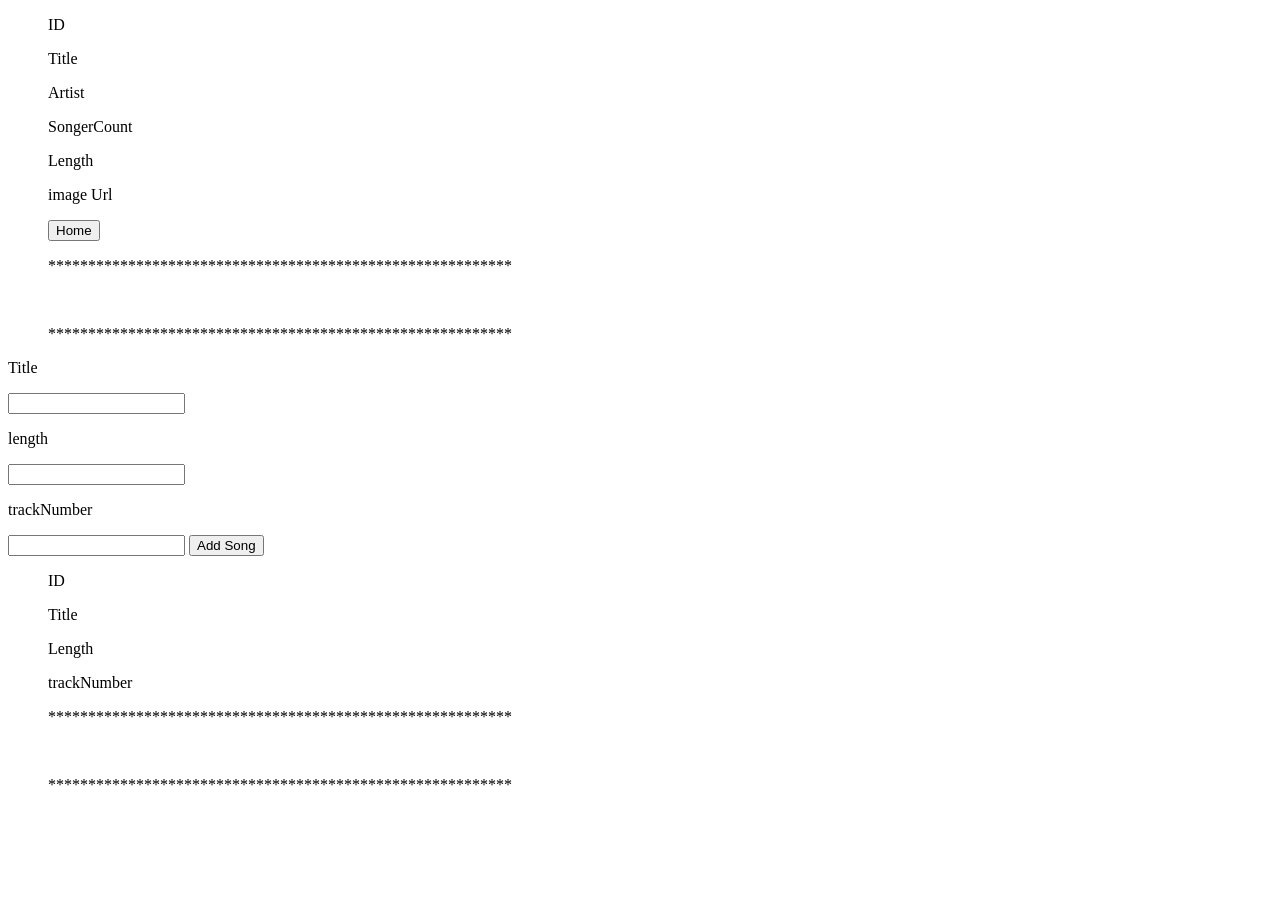
==== songr/src/main/resources/templates/AlbumDetails.html @ 2a0c8afd "lab13" ====
<!DOCTYPE html>
<html lang="en" xmlns:th="http://www.w3.org/1999/xhtml">
<head>
    <meta charset="UTF-8">
    <title>Title</title>
</head>
<body>
<form action="/" method = "GET">
    <ul >
        <p>ID</p><span th:text="${album.id}"></span>
        <p>Title</p><span th:text="${album.title}"></span>
        <p>Artist</p><span th:text="${album.artist}"></span>
        <p>SongerCount</p><span th:text="${album.songerCount}"></span>
        <p>Length</p><span th:text="${album.length}"></span>
        <p>image Url</p><span th:text="${album.imageUrl}"></span>
        <button action="Submit">Home </button>

        <p>**********************************************************</p>
        </br>
        <p>**********************************************************</p>
    </ul>
</form>
<form th:action="@{'/Album/'+${album.id}+'/addSong'}" method="post">

        <p>Title </p><input type="text" name ="title"/>
        <p>length  </p><input type="number" name ="length"/>
        <p>trackNumber  </p><input type="number" name ="trackNumber"/>

        <button action="Submit">Add Song </button>
</form>

<ul th:each="song : ${songs}">
        <p>ID</p><span th:text="${song.id}"></span>
        <p>Title</p><span th:text="${song.title}"></span>
        <p>Length</p><span th:text="${song.length}"></span>
        <p>trackNumber</p><span th:text="${song.trackNumber}"></span>


        <p>**********************************************************</p>
        </br>
        <p>**********************************************************</p>
</ul>
</body>
</html>
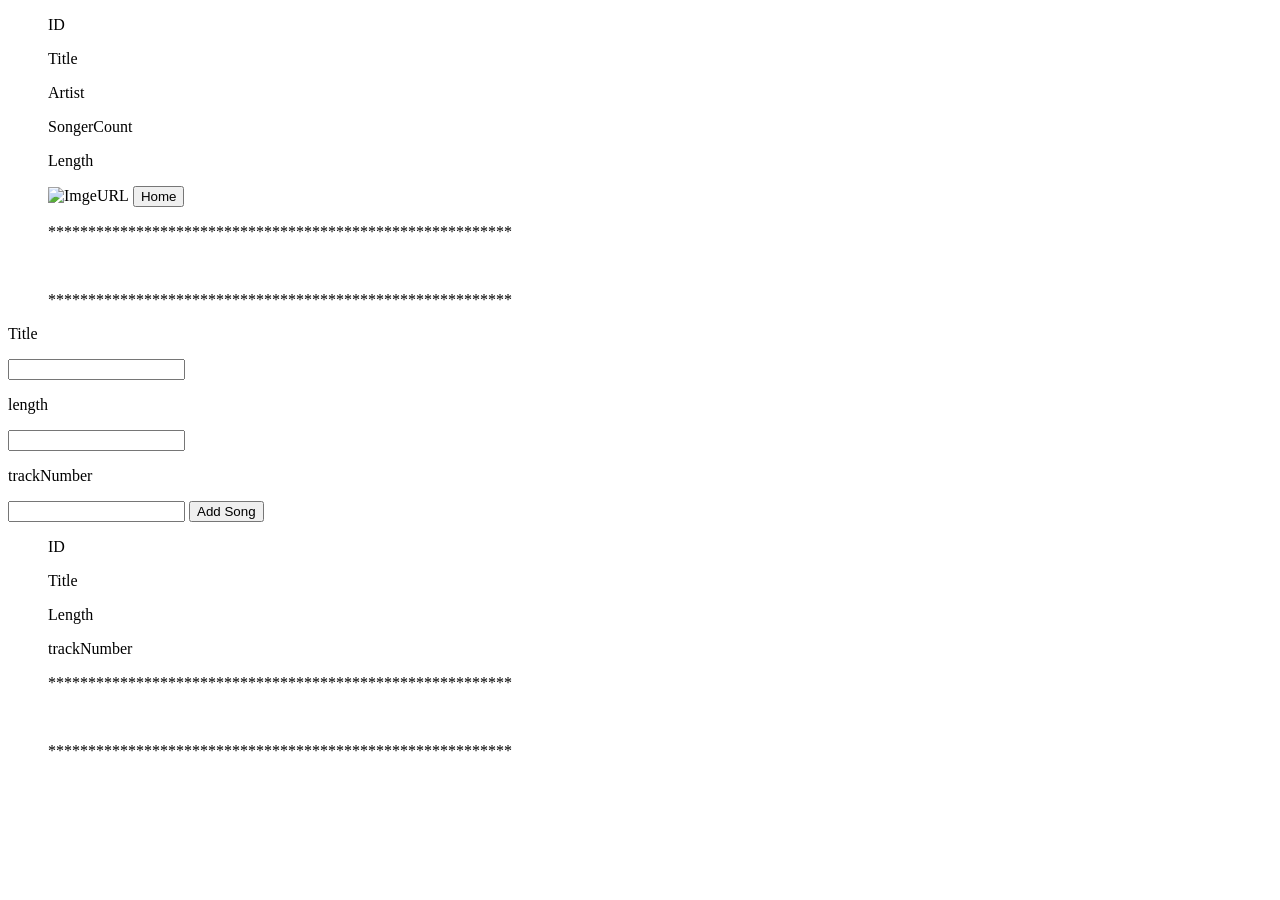
==== commit 633d5c2b: "endallsong" ====
--- a/songr/src/main/resources/templates/AlbumDetails.html
+++ b/songr/src/main/resources/templates/AlbumDetails.html
@@ -12,7 +12,9 @@
         <p>Artist</p><span th:text="${album.artist}"></span>
         <p>SongerCount</p><span th:text="${album.songerCount}"></span>
         <p>Length</p><span th:text="${album.length}"></span>
-        <p>image Url</p><span th:text="${album.imageUrl}"></span>
+<!--        <p>image Url</p><span th:text="${album.imageUrl}"></span>-->
+        <img th:src="${album.imageUrl}" alt="ImgeURL" width="400" height="300">
+
         <button action="Submit">Home </button>
 
         <p>**********************************************************</p>
